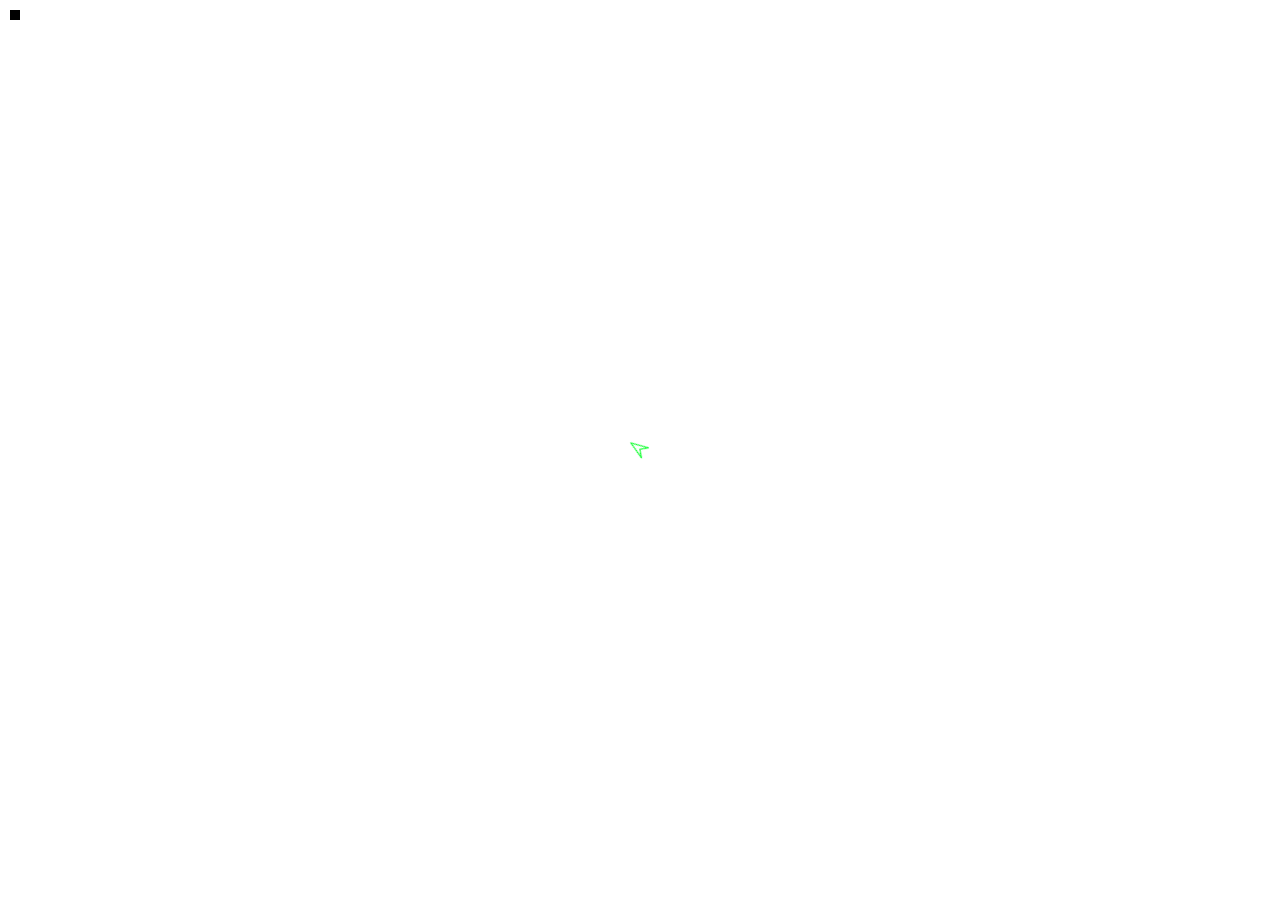
==== index.html @ 11aa046a "Initial version" ====
<!DOCTYPE html>
<html lang="en">
	<title>Voxel Arena Idle</title>
    <head>
        <link rel="stylesheet" href="normalize.css" />
        <link rel="stylesheet" href="styles.css">
        <link href='https://fonts.googleapis.com/css?family=Lato' rel='stylesheet' type='text/css'>
        <link href="https://fonts.googleapis.com/css?family=Ubuntu" rel="stylesheet" />
        <meta charset="utf8" />
        <meta name="description" content="Made by iblobtouch on Github." />
        <meta name="keywords" content="" />
        <meta name="author" content="iblobtouch" />
    </head>
	<body onload="init()">
		<noscript>
			<div id="noscript">
				<h1>
					This game requires JavaScript to work. Please turn it on to get rid of this message. You can learn how to re-enable JavaScript <a href="//enable-javascript.com/">here</a>.
				</h1>
			</div>
		</noscript>
        
        <script src="scripts/pixi.js"></script>
        <script src="scripts/classes.js"></script>
        <script src="scripts/functions.js"></script>
        <script src="scripts/init.js"></script>
        <script src="scripts/events.js"></script>
        
    </body>
</html>
---- styles.css ----
.game {
	top: 30px; 
	left: 0; 
	padding:0;
	margin: 0;
	background:transparent;
    position: absolute;
}
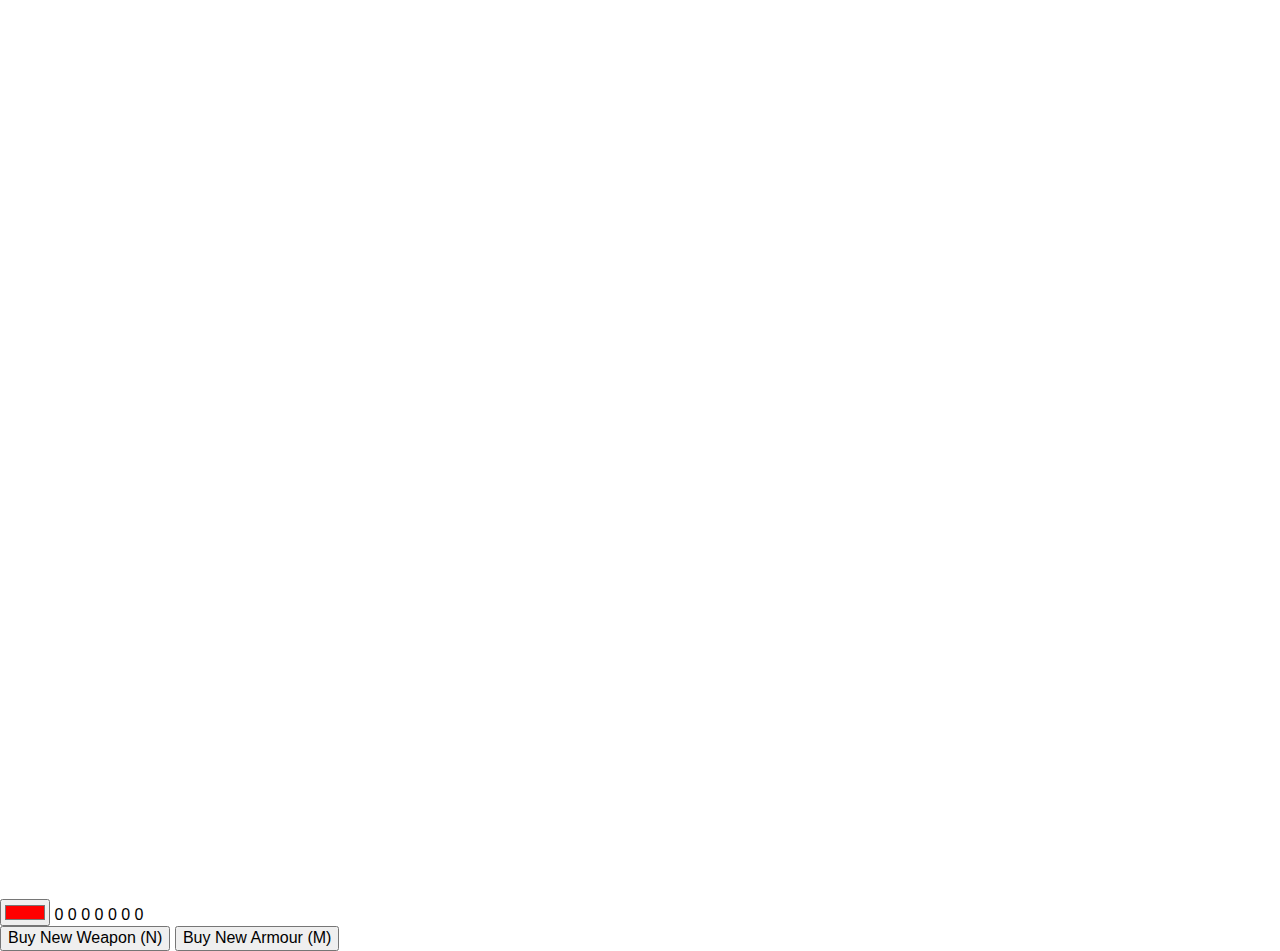
==== commit 8ae62b1d: "Added ability to toggle inventory screen." ====
--- a/index.html
+++ b/index.html
@@ -1,30 +1,52 @@
 <!DOCTYPE html>
 <html lang="en">
-	<title>Voxel Arena Idle</title>
-    <head>
-        <link rel="stylesheet" href="normalize.css" />
-        <link rel="stylesheet" href="styles.css">
-        <link href='https://fonts.googleapis.com/css?family=Lato' rel='stylesheet' type='text/css'>
-        <link href="https://fonts.googleapis.com/css?family=Ubuntu" rel="stylesheet" />
-        <meta charset="utf8" />
-        <meta name="description" content="Made by iblobtouch on Github." />
-        <meta name="keywords" content="" />
-        <meta name="author" content="iblobtouch" />
-    </head>
-	<body onload="init()">
-		<noscript>
+	<title>Idle Bullet Game</title>
+
+<head>
+    <link rel="stylesheet" href="normalize.css" />
+    <link rel="stylesheet" href="styles.css">
+    <link href='https://fonts.googleapis.com/css?family=Lato' rel='stylesheet' type='text/css'>
+    <link href="https://fonts.googleapis.com/css?family=Ubuntu" rel="stylesheet" />
+    <meta charset="utf8" />
+    <meta name="description" content="Made by iblobtouch on Github." />
+    <meta name="keywords" content="" />
+    <meta name="author" content="iblobtouch" />
+</head>
+
+<body onload="onload()">
+    <noscript>
 			<div id="noscript">
 				<h1>
-					This game requires JavaScript to work. Please turn it on to get rid of this message. You can learn how to re-enable JavaScript <a href="//enable-javascript.com/">here</a>.
+					This game requires Javascript to run. You can learn how to re-enable JavaScript <a href="//enable-javascript.com/">here</a>.
 				</h1>
 			</div>
 		</noscript>
-        
-        <script src="scripts/pixi.js"></script>
-        <script src="scripts/classes.js"></script>
-        <script src="scripts/functions.js"></script>
-        <script src="scripts/init.js"></script>
-        <script src="scripts/events.js"></script>
-        
-    </body>
+
+    <div id="mainArea">
+        <div id="content">
+            <div id="game">
+            </div>
+        </div>
+        <form id="interface">
+            <input type="color" name="favcolor" value="#ff0000" id="playerCol" class="ui">
+            <label id="curWave" class="ui">0</label>
+            <label id="curPower" class="ui">0</label>
+            <label id="curMoney" class="ui">0</label>
+            <label id="curMoneyGainRate" class="ui">0</label>
+            <label id="curPlayerHP" class="ui">0</label>
+            <label id="curPlayerWeapon" class="ui">0</label>
+            <label id="curEnemyHP" class="ui">0</label>
+        </form>
+        <button id="newWeapon" class="ui" onclick="newWeapon()">Buy New Weapon (N)</button>
+        <button id="newWeapon" class="ui" onclick="newArmour()">Buy New Armour (M)</button>
+    </div>
+
+    <script src="scripts/pixi.js"></script>
+    <script src="scripts/functions.js"></script>
+    <script src="scripts/classes.js"></script>
+    <script src="data/weaponData.js"></script>
+    <script src="scripts/init.js"></script>
+    <script src="scripts/aiData.js"></script>
+    <script src="scripts/events.js"></script>
+</body>
 </html>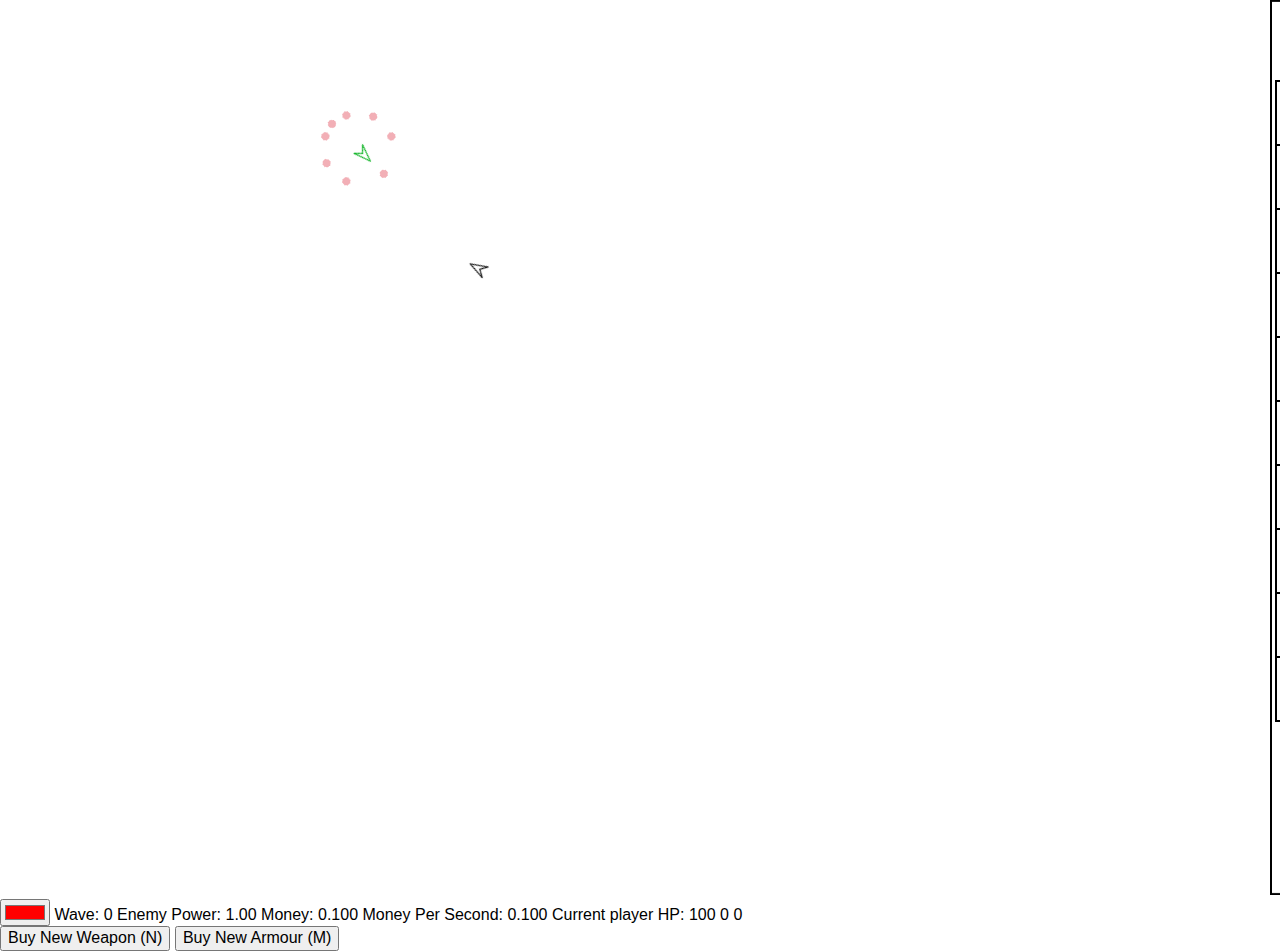
==== commit 6f21ca4b: "Effects added to weapons." ====
--- a/index.html
+++ b/index.html
@@ -43,10 +43,12 @@
 
     <script src="scripts/pixi.js"></script>
     <script src="scripts/functions.js"></script>
+    <script src="data/effectData.js"></script>
     <script src="scripts/classes.js"></script>
     <script src="data/weaponData.js"></script>
+    <script src="data/aiData.js"></script>
+    <script src="data/rarityData.js"></script>
     <script src="scripts/init.js"></script>
-    <script src="scripts/aiData.js"></script>
     <script src="scripts/events.js"></script>
 </body>
 </html>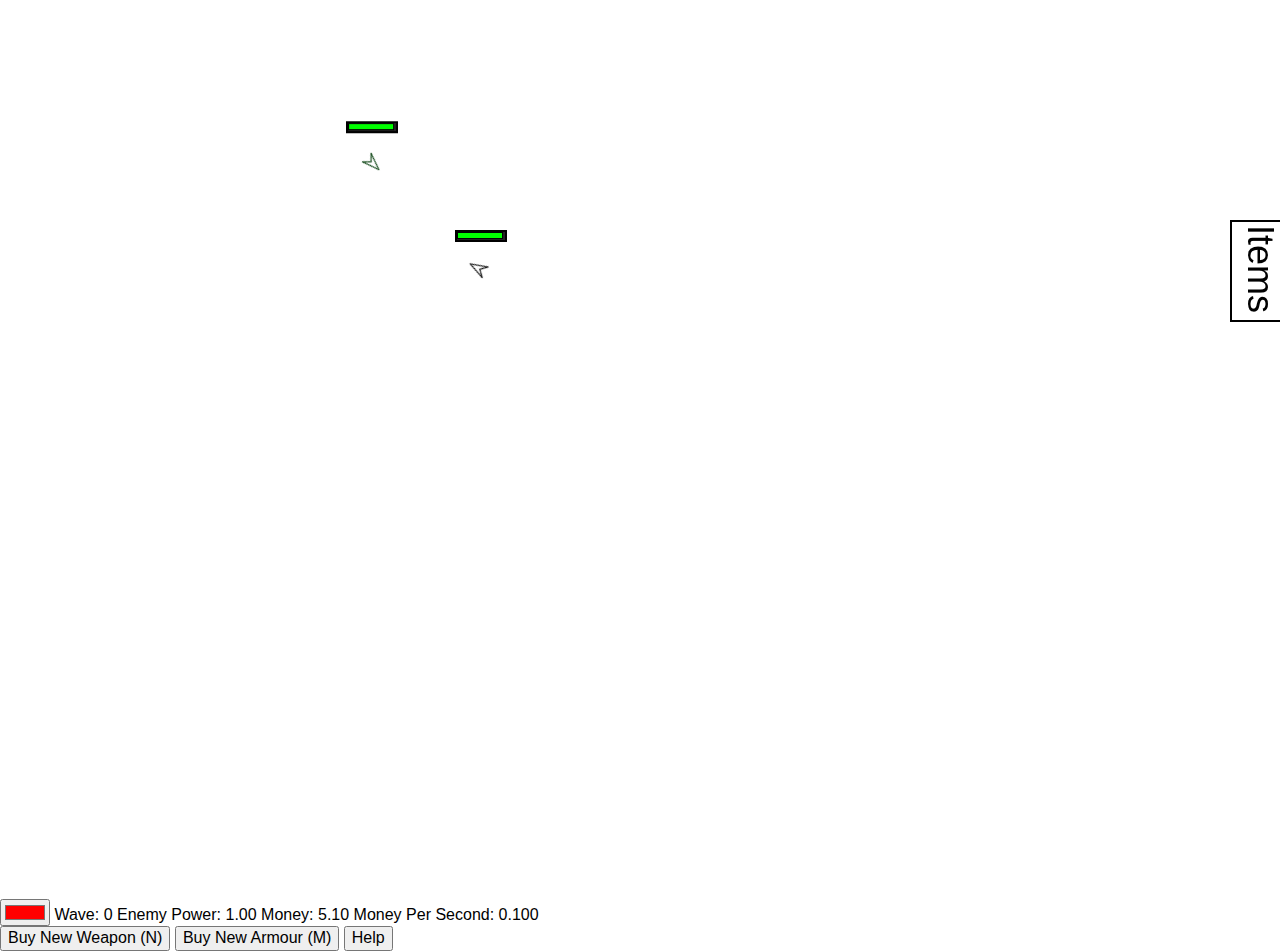
==== commit 510f3f43: "Bug fixes" ====
--- a/index.html
+++ b/index.html
@@ -28,17 +28,15 @@
             </div>
         </div>
         <form id="interface">
-            <input type="color" name="favcolor" value="#ff0000" id="playerCol" class="ui">
+            <input type="color" name="favcolor" value="#ff0000" id="playerCol" class="ui" onchange="setPlayerColour()">
             <label id="curWave" class="ui">0</label>
             <label id="curPower" class="ui">0</label>
             <label id="curMoney" class="ui">0</label>
             <label id="curMoneyGainRate" class="ui">0</label>
-            <label id="curPlayerHP" class="ui">0</label>
-            <label id="curPlayerWeapon" class="ui">0</label>
-            <label id="curEnemyHP" class="ui">0</label>
         </form>
         <button id="newWeapon" class="ui" onclick="newWeapon()">Buy New Weapon (N)</button>
         <button id="newWeapon" class="ui" onclick="newArmour()">Buy New Armour (M)</button>
+        <button class="ui" onclick="location.href='https://iblobtouch.github.io/IdleBulletGame/help.html'">Help</button>
     </div>
 
     <script src="scripts/pixi.js"></script>
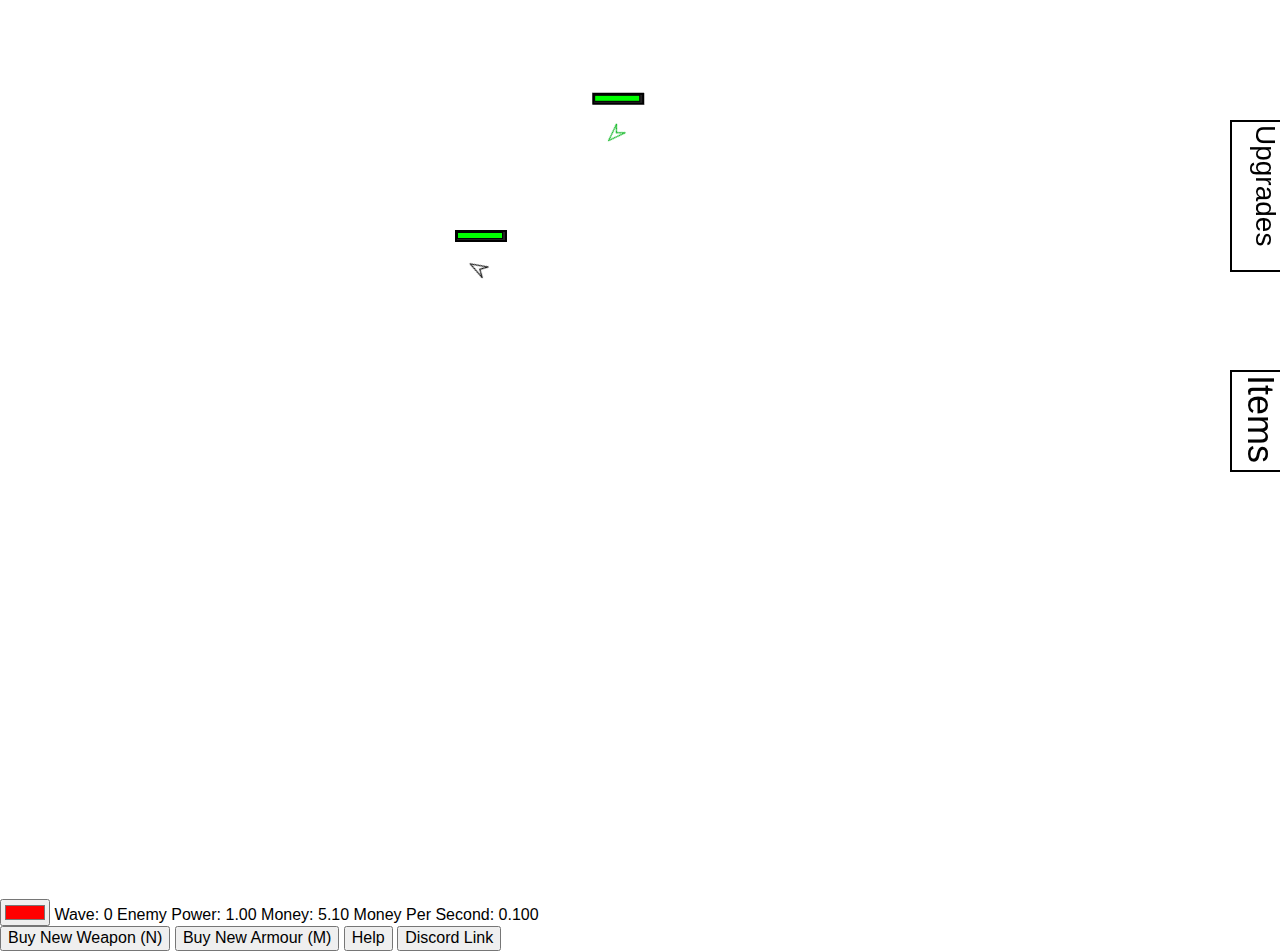
==== commit 4ec4e659: "Rebalanced the game." ====
--- a/index.html
+++ b/index.html
@@ -1,6 +1,6 @@
 <!DOCTYPE html>
 <html lang="en">
-	<title>Idle Bullet Game</title>
+	<title>Incremental Arena</title>
 
 <head>
     <link rel="stylesheet" href="normalize.css" />
@@ -37,6 +37,7 @@
         <button id="newWeapon" class="ui" onclick="newWeapon()">Buy New Weapon (N)</button>
         <button id="newWeapon" class="ui" onclick="newArmour()">Buy New Armour (M)</button>
         <button class="ui" onclick="location.href='https://iblobtouch.github.io/IdleBulletGame/help.html'">Help</button>
+        <button class="ui" onclick="location.href='https://discord.gg/qxJEtfY'">Discord Link</button>
     </div>
 
     <script src="scripts/pixi.js"></script>
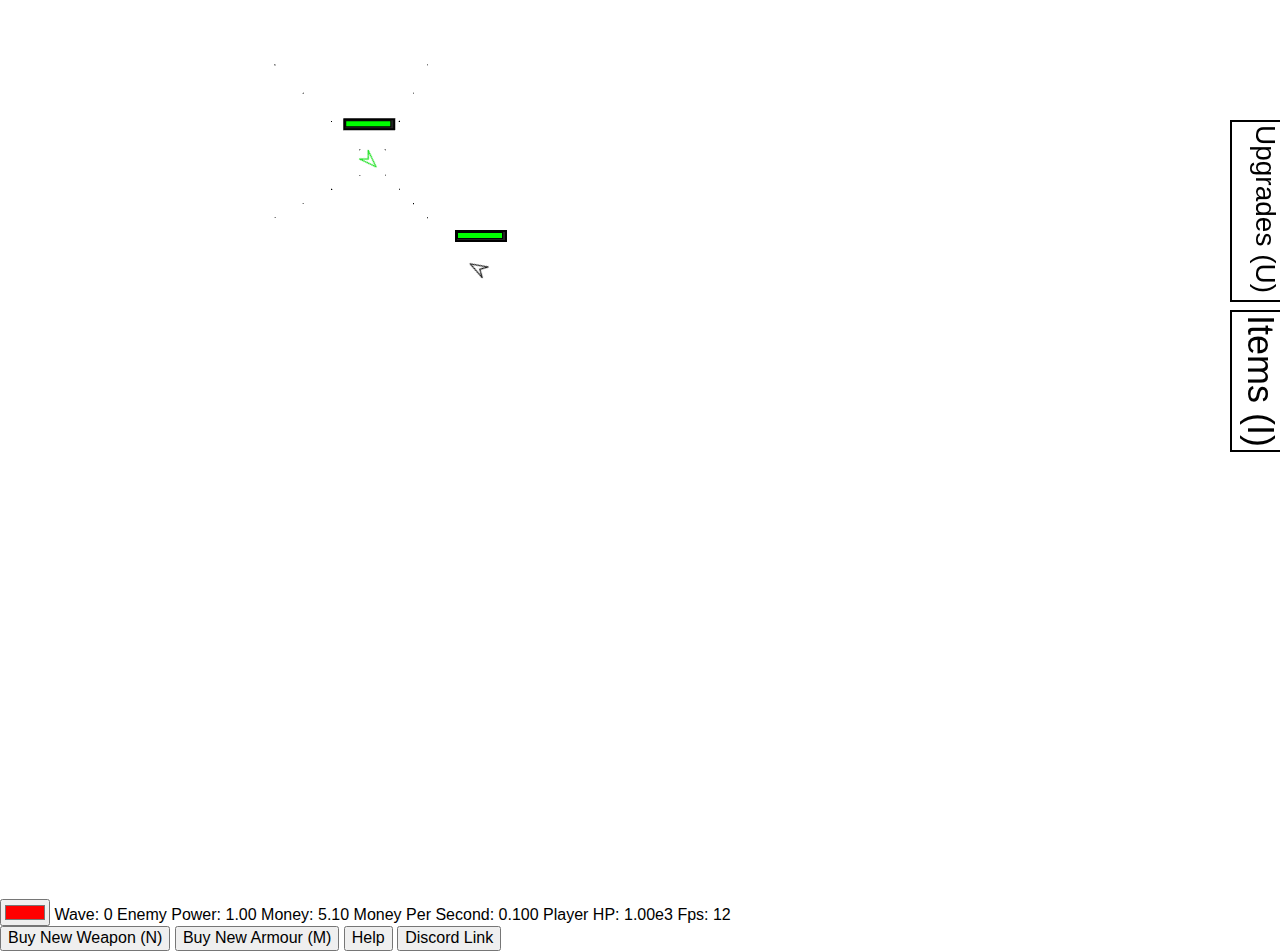
==== commit edcb63a8: "Fixed some performance leaks, added player hp and cur fps to interface." ====
--- a/index.html
+++ b/index.html
@@ -33,6 +33,8 @@
             <label id="curPower" class="ui">0</label>
             <label id="curMoney" class="ui">0</label>
             <label id="curMoneyGainRate" class="ui">0</label>
+            <label id="curPlayerHP" class="ui">0</label>
+            <label id="fps" class="ui">0</label>
         </form>
         <button id="newWeapon" class="ui" onclick="newWeapon()">Buy New Weapon (N)</button>
         <button id="newWeapon" class="ui" onclick="newArmour()">Buy New Armour (M)</button>
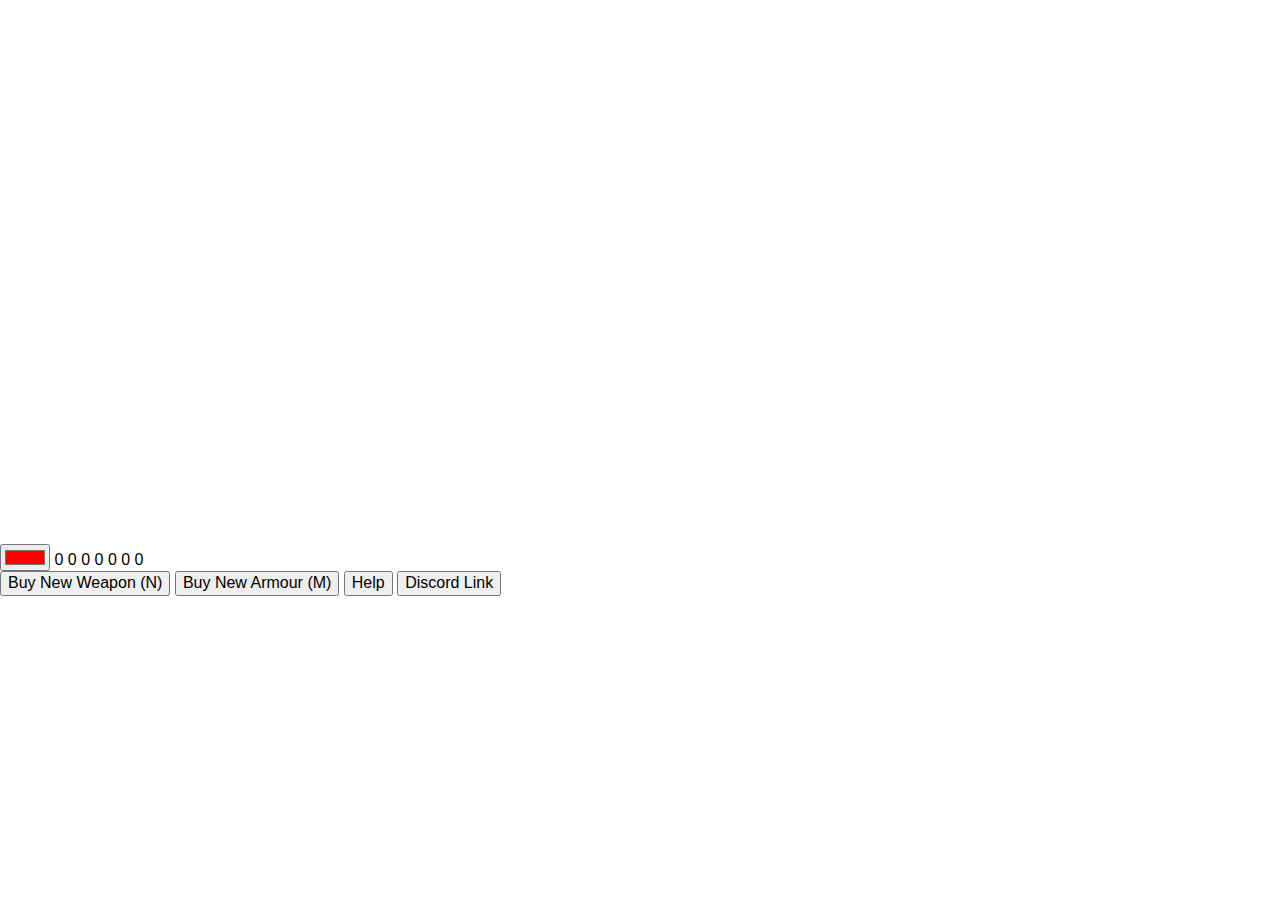
==== commit 5a6821a6: "Added wave based unlocks" ====
--- a/index.html
+++ b/index.html
@@ -34,15 +34,17 @@
             <label id="curMoney" class="ui">0</label>
             <label id="curMoneyGainRate" class="ui">0</label>
             <label id="curPlayerHP" class="ui">0</label>
+            <label id="curArenaName" class="ui">0</label>
             <label id="fps" class="ui">0</label>
         </form>
-        <button id="newWeapon" class="ui" onclick="newWeapon()">Buy New Weapon (N)</button>
-        <button id="newWeapon" class="ui" onclick="newArmour()">Buy New Armour (M)</button>
+        <button id="newWeapon" class="ui" onclick="newArmour(-1)">Buy New Weapon (N)</button>
+        <button id="newArmour" class="ui" onclick="newArmour()">Buy New Armour (M)</button>
         <button class="ui" onclick="location.href='https://iblobtouch.github.io/IdleBulletGame/help.html'">Help</button>
         <button class="ui" onclick="location.href='https://discord.gg/qxJEtfY'">Discord Link</button>
     </div>
 
     <script src="scripts/pixi.js"></script>
+    <script src="scripts/break_infinity.min.js"></script>
     <script src="scripts/functions.js"></script>
     <script src="data/effectData.js"></script>
     <script src="scripts/classes.js"></script>
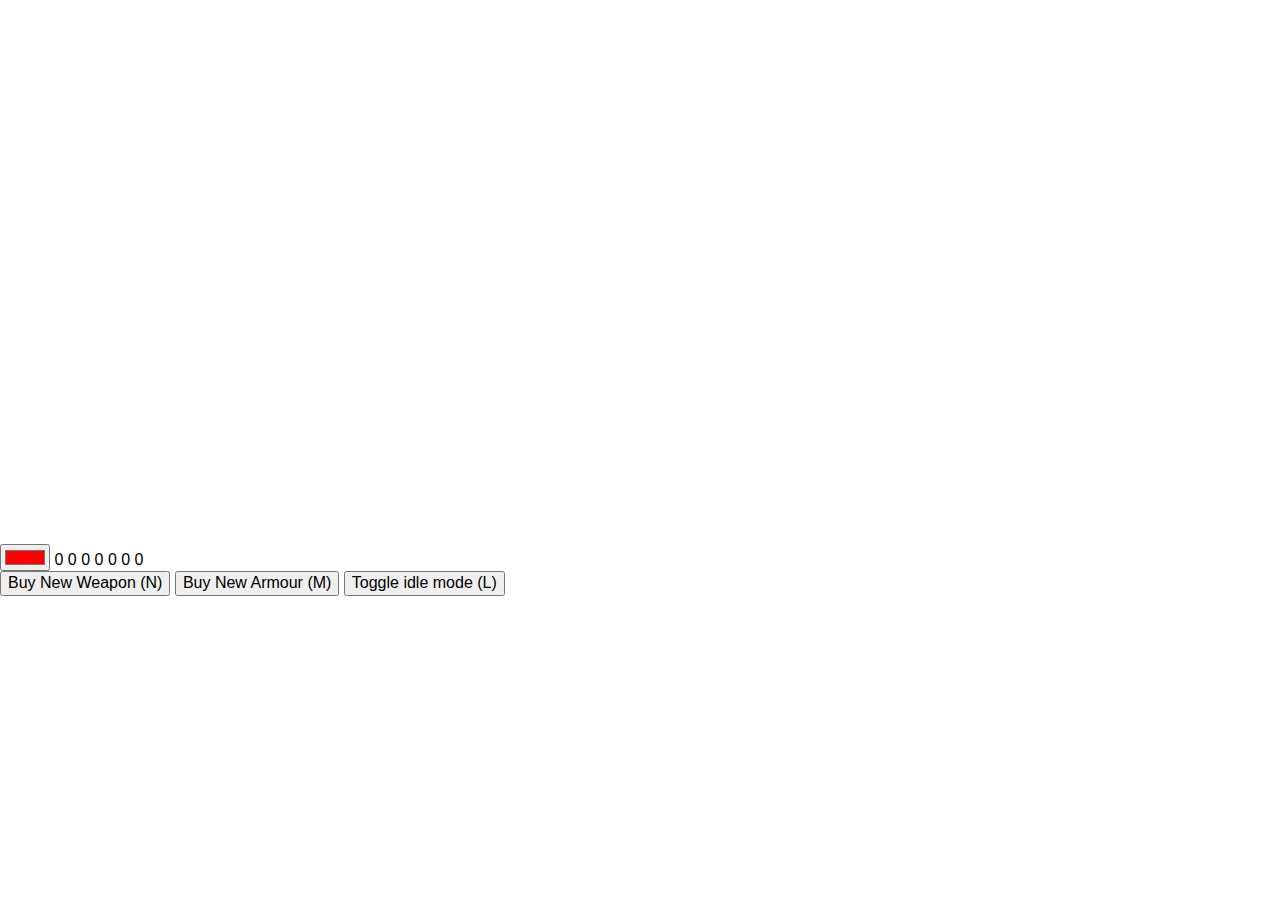
==== commit 39ef915b: "Update index.html" ====
--- a/index.html
+++ b/index.html
@@ -1,6 +1,6 @@
 <!DOCTYPE html>
 <html lang="en">
-	<title>Incremental Arena</title>
+	<title>Interactive Zombie Survival</title>
 
 <head>
     <link rel="stylesheet" href="normalize.css" />
@@ -8,9 +8,9 @@
     <link href='https://fonts.googleapis.com/css?family=Lato' rel='stylesheet' type='text/css'>
     <link href="https://fonts.googleapis.com/css?family=Ubuntu" rel="stylesheet" />
     <meta charset="utf8" />
-    <meta name="description" content="Made by iblobtouch on Github." />
+    <meta name="description" content="wahoo" />
     <meta name="keywords" content="" />
-    <meta name="author" content="iblobtouch" />
+    <meta name="author" content="Nighthawks" />
 </head>
 
 <body onload="onload()">
@@ -37,10 +37,11 @@
             <label id="curArenaName" class="ui">0</label>
             <label id="fps" class="ui">0</label>
         </form>
-        <button id="newWeapon" class="ui" onclick="newArmour(-1)">Buy New Weapon (N)</button>
+        <button id="newWeapon" class="ui" onclick="newWeapon(-1)">Buy New Weapon (N)</button>
         <button id="newArmour" class="ui" onclick="newArmour()">Buy New Armour (M)</button>
-        <button class="ui" onclick="location.href='https://iblobtouch.github.io/IdleBulletGame/help.html'">Help</button>
-        <button class="ui" onclick="location.href='https://discord.gg/qxJEtfY'">Discord Link</button>
+        <button id="idle" class="ui" onclick="toggleIdle()">Toggle idle mode (L)</button>
+        
+        
     </div>
 
     <script src="scripts/pixi.js"></script>
@@ -54,4 +55,4 @@
     <script src="scripts/init.js"></script>
     <script src="scripts/events.js"></script>
 </body>
-</html>+</html>
